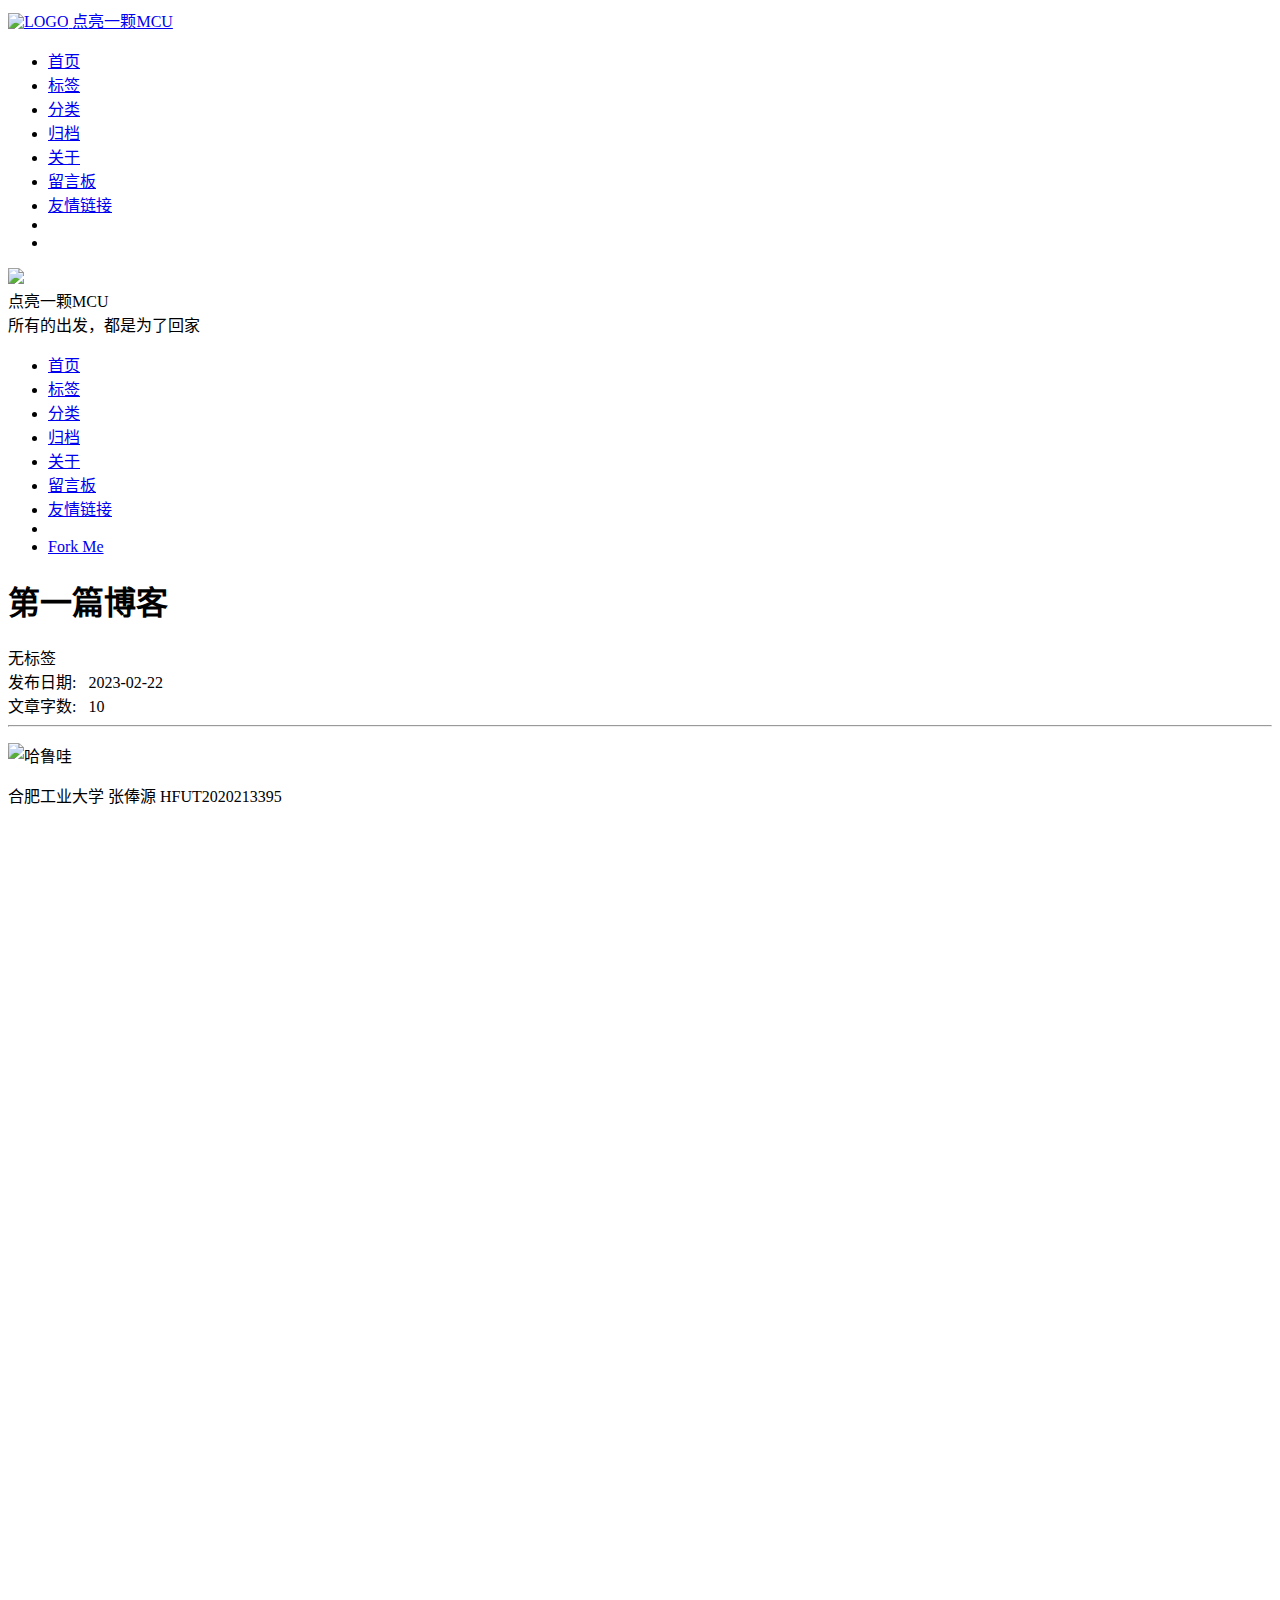
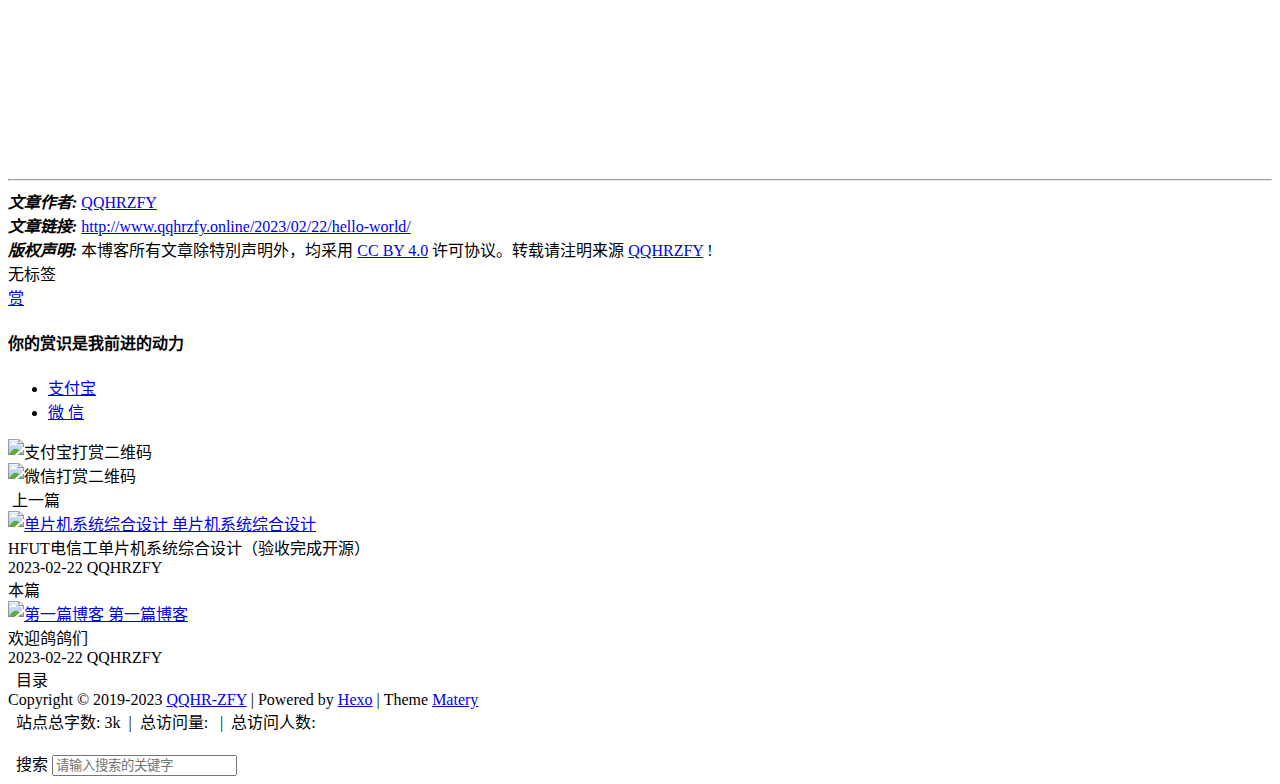
==== 2023/02/22/hello-world/index.html @ a6436d62 "Site updated: 2023-02-23 14:31:29" ====
<!DOCTYPE HTML>
<html lang="zh-CN">


<head>
    <meta charset="utf-8">
    <meta name="keywords" content="第一篇博客, 点亮一颗MCU">
    <meta name="description" content="欢迎鸽鸽们">
    <meta http-equiv="X-UA-Compatible" content="IE=edge">
    <meta name="viewport" content="width=device-width, initial-scale=1.0, user-scalable=no">
    <meta name="renderer" content="webkit|ie-stand|ie-comp">
    <meta name="mobile-web-app-capable" content="yes">
    <meta name="format-detection" content="telephone=no">
    <meta name="apple-mobile-web-app-capable" content="yes">
    <meta name="apple-mobile-web-app-status-bar-style" content="black-translucent">
    <meta name="referrer" content="no-referrer-when-downgrade">
    <!-- Global site tag (gtag.js) - Google Analytics -->


    <title>第一篇博客 | 点亮一颗MCU</title>
    <link rel="icon" type="image/png" href="/favicon.png">
    


    <!-- bg-cover style     -->



<link rel="stylesheet" type="text/css" href="/libs/awesome/css/all.min.css">
<link rel="stylesheet" type="text/css" href="/libs/materialize/materialize.min.css">
<link rel="stylesheet" type="text/css" href="/libs/aos/aos.css">
<link rel="stylesheet" type="text/css" href="/libs/animate/animate.min.css">
<link rel="stylesheet" type="text/css" href="/libs/lightGallery/css/lightgallery.min.css">
<link rel="stylesheet" type="text/css" href="/css/matery.css">
<link rel="stylesheet" type="text/css" href="/css/my.css">
<link rel="stylesheet" type="text/css" href="/css/dark.css" media="none" onload="if(media!='all')media='all'">




    <link rel="stylesheet" href="/libs/tocbot/tocbot.css">
    <link rel="stylesheet" href="/css/post.css">




    
        <link rel="stylesheet" type="text/css" href="/css/reward.css">
    



    <script src="https://cdn.bootcdn.net/ajax/libs/jquery/3.6.0/jquery.min.js"></script>

<meta name="generator" content="Hexo 6.3.0"></head>


<body>
    <header class="navbar-fixed">
    <nav id="headNav" class="bg-color nav-transparent">
        <div id="navContainer" class="nav-wrapper container">
            <div class="brand-logo">
                <a href="/" class="waves-effect waves-light">
                    
                    <img src="/medias/logo.png" class="logo-img" alt="LOGO">
                    
                    <span class="logo-span">点亮一颗MCU</span>
                </a>
            </div>
            

<a href="#" data-target="mobile-nav" class="sidenav-trigger button-collapse"><i class="fas fa-bars"></i></a>
<ul class="right nav-menu">
  
  <li class="hide-on-med-and-down nav-item">
    
    <a href="/" class="waves-effect waves-light">
      
      <i class="fas fa-home" style="zoom: 0.6;"></i>
      
      <span>首页</span>
    </a>
    
  </li>
  
  <li class="hide-on-med-and-down nav-item">
    
    <a href="/tags" class="waves-effect waves-light">
      
      <i class="fas fa-tags" style="zoom: 0.6;"></i>
      
      <span>标签</span>
    </a>
    
  </li>
  
  <li class="hide-on-med-and-down nav-item">
    
    <a href="/categories" class="waves-effect waves-light">
      
      <i class="fas fa-bookmark" style="zoom: 0.6;"></i>
      
      <span>分类</span>
    </a>
    
  </li>
  
  <li class="hide-on-med-and-down nav-item">
    
    <a href="/archives" class="waves-effect waves-light">
      
      <i class="fas fa-archive" style="zoom: 0.6;"></i>
      
      <span>归档</span>
    </a>
    
  </li>
  
  <li class="hide-on-med-and-down nav-item">
    
    <a href="/about" class="waves-effect waves-light">
      
      <i class="fas fa-user-circle" style="zoom: 0.6;"></i>
      
      <span>关于</span>
    </a>
    
  </li>
  
  <li class="hide-on-med-and-down nav-item">
    
    <a href="/contact" class="waves-effect waves-light">
      
      <i class="fas fa-comments" style="zoom: 0.6;"></i>
      
      <span>留言板</span>
    </a>
    
  </li>
  
  <li class="hide-on-med-and-down nav-item">
    
    <a href="/friends" class="waves-effect waves-light">
      
      <i class="fas fa-address-book" style="zoom: 0.6;"></i>
      
      <span>友情链接</span>
    </a>
    
  </li>
  
  <li>
    <a href="#searchModal" class="modal-trigger waves-effect waves-light">
      <i id="searchIcon" class="fas fa-search" title="搜索" style="zoom: 0.85;"></i>
    </a>
  </li>
  <li>
    <a href="javascript:;" class="waves-effect waves-light" onclick="switchNightMode()" title="深色/浅色模式" >
      <i id="sum-moon-icon" class="fas fa-sun" style="zoom: 0.85;"></i>
    </a>
  </li>
</ul>


<div id="mobile-nav" class="side-nav sidenav">

    <div class="mobile-head bg-color">
        
        <img src="/medias/logo.png" class="logo-img circle responsive-img">
        
        <div class="logo-name">点亮一颗MCU</div>
        <div class="logo-desc">
            
            所有的出发，都是为了回家
            
        </div>
    </div>

    <ul class="menu-list mobile-menu-list">
        
        <li class="m-nav-item">
	  
		<a href="/" class="waves-effect waves-light">
			
			    <i class="fa-fw fas fa-home"></i>
			
			首页
		</a>
          
        </li>
        
        <li class="m-nav-item">
	  
		<a href="/tags" class="waves-effect waves-light">
			
			    <i class="fa-fw fas fa-tags"></i>
			
			标签
		</a>
          
        </li>
        
        <li class="m-nav-item">
	  
		<a href="/categories" class="waves-effect waves-light">
			
			    <i class="fa-fw fas fa-bookmark"></i>
			
			分类
		</a>
          
        </li>
        
        <li class="m-nav-item">
	  
		<a href="/archives" class="waves-effect waves-light">
			
			    <i class="fa-fw fas fa-archive"></i>
			
			归档
		</a>
          
        </li>
        
        <li class="m-nav-item">
	  
		<a href="/about" class="waves-effect waves-light">
			
			    <i class="fa-fw fas fa-user-circle"></i>
			
			关于
		</a>
          
        </li>
        
        <li class="m-nav-item">
	  
		<a href="/contact" class="waves-effect waves-light">
			
			    <i class="fa-fw fas fa-comments"></i>
			
			留言板
		</a>
          
        </li>
        
        <li class="m-nav-item">
	  
		<a href="/friends" class="waves-effect waves-light">
			
			    <i class="fa-fw fas fa-address-book"></i>
			
			友情链接
		</a>
          
        </li>
        
        
        <li><div class="divider"></div></li>
        <li>
            <a href="https://github.com/blinkfox/hexo-theme-matery" class="waves-effect waves-light" target="_blank">
                <i class="fab fa-github-square fa-fw"></i>Fork Me
            </a>
        </li>
        
    </ul>
</div>


        </div>

        
            <style>
    .nav-transparent .github-corner {
        display: none !important;
    }

    .github-corner {
        position: absolute;
        z-index: 10;
        top: 0;
        right: 0;
        border: 0;
        transform: scale(1.1);
    }

    .github-corner svg {
        color: #0f9d58;
        fill: #fff;
        height: 64px;
        width: 64px;
    }

    .github-corner:hover .octo-arm {
        animation: a 0.56s ease-in-out;
    }

    .github-corner .octo-arm {
        animation: none;
    }

    @keyframes a {
        0%,
        to {
            transform: rotate(0);
        }
        20%,
        60% {
            transform: rotate(-25deg);
        }
        40%,
        80% {
            transform: rotate(10deg);
        }
    }
</style>

<a href="https://github.com/blinkfox/hexo-theme-matery" class="github-corner tooltipped hide-on-med-and-down" target="_blank"
   data-tooltip="Fork Me" data-position="left" data-delay="50">
    <svg viewBox="0 0 250 250" aria-hidden="true">
        <path d="M0,0 L115,115 L130,115 L142,142 L250,250 L250,0 Z"></path>
        <path d="M128.3,109.0 C113.8,99.7 119.0,89.6 119.0,89.6 C122.0,82.7 120.5,78.6 120.5,78.6 C119.2,72.0 123.4,76.3 123.4,76.3 C127.3,80.9 125.5,87.3 125.5,87.3 C122.9,97.6 130.6,101.9 134.4,103.2"
              fill="currentColor" style="transform-origin: 130px 106px;" class="octo-arm"></path>
        <path d="M115.0,115.0 C114.9,115.1 118.7,116.5 119.8,115.4 L133.7,101.6 C136.9,99.2 139.9,98.4 142.2,98.6 C133.8,88.0 127.5,74.4 143.8,58.0 C148.5,53.4 154.0,51.2 159.7,51.0 C160.3,49.4 163.2,43.6 171.4,40.1 C171.4,40.1 176.1,42.5 178.8,56.2 C183.1,58.6 187.2,61.8 190.9,65.4 C194.5,69.0 197.7,73.2 200.1,77.6 C213.8,80.2 216.3,84.9 216.3,84.9 C212.7,93.1 206.9,96.0 205.4,96.6 C205.1,102.4 203.0,107.8 198.3,112.5 C181.9,128.9 168.3,122.5 157.7,114.1 C157.9,116.9 156.7,120.9 152.7,124.9 L141.0,136.5 C139.8,137.7 141.6,141.9 141.8,141.8 Z"
              fill="currentColor" class="octo-body"></path>
    </svg>
</a>
        
    </nav>

</header>

    
<script src="/libs/cryptojs/crypto-js.min.js"></script>
<script>
    (function() {
        let pwd = '';
        if (pwd && pwd.length > 0) {
            if (pwd !== CryptoJS.SHA256(prompt('请输入访问本文章的密码')).toString(CryptoJS.enc.Hex)) {
                alert('密码错误，将返回主页！');
                location.href = '/';
            }
        }
    })();
</script>




<div class="bg-cover pd-header post-cover" style="background-image: url('/medias/featureimages/13.jpg')">
    <div class="container" style="right: 0px;left: 0px;">
        <div class="row">
            <div class="col s12 m12 l12">
                <div class="brand">
                    <h1 class="description center-align post-title">第一篇博客</h1>
                </div>
            </div>
        </div>
    </div>
</div>




<main class="post-container content">

    
    <div class="row">
    <div id="main-content" class="col s12 m12 l9">
        <!-- 文章内容详情 -->
<div id="artDetail">
    <div class="card">
        <div class="card-content article-info">
            <div class="row tag-cate">
                <div class="col s7">
                    
                          <div class="article-tag">
                            <span class="chip bg-color">无标签</span>
                          </div>
                    
                </div>
                <div class="col s5 right-align">
                    
                </div>
            </div>

            <div class="post-info">
                
                <div class="post-date info-break-policy">
                    <i class="far fa-calendar-minus fa-fw"></i>发布日期:&nbsp;&nbsp;
                    2023-02-22
                </div>
                

                

                
                <div class="info-break-policy">
                    <i class="far fa-file-word fa-fw"></i>文章字数:&nbsp;&nbsp;
                    10
                </div>
                

                

                
            </div>
        </div>
        <hr class="clearfix">

        

        

        <div class="card-content article-card-content">
            <div id="articleContent">
                <p><img src="/../pic/oBfceH.jpg" alt="哈鲁哇"></p>
<p>合肥工业大学 张俸源 HFUT2020213395</p>
<div style="position: relative; width: 100%; height: 0; padding-bottom: 75%;">
    <iframe src="//player.bilibili.com/player.html?aid=292908805&bvid=BV1kf4y1J7RS&cid=405785254&page=1"  scrolling="no" border="0" frameborder="no" framespacing="0" allowfullscreen="true" style="position: absolute; width: 100%; height: 100%; left: 0; top: 0;"></iframe>
</div>

                
            </div>
            <hr/>

            

    <div class="reprint" id="reprint-statement">
        
            <div class="reprint__author">
                <span class="reprint-meta" style="font-weight: bold;">
                    <i class="fas fa-user">
                        文章作者:
                    </i>
                </span>
                <span class="reprint-info">
                    <a href="/about" rel="external nofollow noreferrer">QQHRZFY</a>
                </span>
            </div>
            <div class="reprint__type">
                <span class="reprint-meta" style="font-weight: bold;">
                    <i class="fas fa-link">
                        文章链接:
                    </i>
                </span>
                <span class="reprint-info">
                    <a href="http://www.qqhrzfy.online/2023/02/22/hello-world/">http://www.qqhrzfy.online/2023/02/22/hello-world/</a>
                </span>
            </div>
            <div class="reprint__notice">
                <span class="reprint-meta" style="font-weight: bold;">
                    <i class="fas fa-copyright">
                        版权声明:
                    </i>
                </span>
                <span class="reprint-info">
                    本博客所有文章除特別声明外，均采用
                    <a href="https://creativecommons.org/licenses/by/4.0/deed.zh" rel="external nofollow noreferrer" target="_blank">CC BY 4.0</a>
                    许可协议。转载请注明来源
                    <a href="/about" target="_blank">QQHRZFY</a>
                    !
                </span>
            </div>
        
    </div>

    <script async defer>
      document.addEventListener("copy", function (e) {
        let toastHTML = '<span>复制成功，请遵循本文的转载规则</span><button class="btn-flat toast-action" onclick="navToReprintStatement()" style="font-size: smaller">查看</a>';
        M.toast({html: toastHTML})
      });

      function navToReprintStatement() {
        $("html, body").animate({scrollTop: $("#reprint-statement").offset().top - 80}, 800);
      }
    </script>



            <div class="tag_share" style="display: block;">
                <div class="post-meta__tag-list" style="display: inline-block;">
                    
                        <div class="article-tag">
                            <span class="chip bg-color">无标签</span>
                        </div>
                    
                </div>
                <div class="post_share" style="zoom: 80%; width: fit-content; display: inline-block; float: right; margin: -0.15rem 0;">
                    <link rel="stylesheet" type="text/css" href="/libs/share/css/share.min.css">
<div id="article-share">

    
    <div class="social-share" data-sites="twitter,facebook,google,qq,qzone,wechat,weibo,douban,linkedin" data-wechat-qrcode-helper="<p>微信扫一扫即可分享！</p>"></div>
    <script src="/libs/share/js/social-share.min.js"></script>
    

    

</div>

                </div>
            </div>
            
                <div id="reward">
    <a href="#rewardModal" class="reward-link modal-trigger btn-floating btn-medium waves-effect waves-light red">赏</a>

    <!-- Modal Structure -->
    <div id="rewardModal" class="modal">
        <div class="modal-content">
            <a class="close modal-close"><i class="fas fa-times"></i></a>
            <h4 class="reward-title">你的赏识是我前进的动力</h4>
            <div class="reward-content">
                <div class="reward-tabs">
                    <ul class="tabs row">
                        <li class="tab col s6 alipay-tab waves-effect waves-light"><a href="#alipay">支付宝</a></li>
                        <li class="tab col s6 wechat-tab waves-effect waves-light"><a href="#wechat">微 信</a></li>
                    </ul>
                    <div id="alipay">
                        <img src="/medias/reward/alipay.jpg" class="reward-img" alt="支付宝打赏二维码">
                    </div>
                    <div id="wechat">
                        <img src="/medias/reward/wechat.png" class="reward-img" alt="微信打赏二维码">
                    </div>
                </div>
            </div>
        </div>
    </div>
</div>

<script>
    $(function () {
        $('.tabs').tabs();
    });
</script>

            
        </div>
    </div>

    

    

    

    

    

    

    

    

    

<article id="prenext-posts" class="prev-next articles">
    <div class="row article-row">
        
        <div class="article col s12 m6" data-aos="fade-up">
            <div class="article-badge left-badge text-color">
                <i class="fas fa-chevron-left"></i>&nbsp;上一篇</div>
            <div class="card">
                <a href="/2023/02/22/%E5%8D%95%E7%89%87%E6%9C%BA%E7%B3%BB%E7%BB%9F%E7%BB%BC%E5%90%88%E8%AE%BE%E8%AE%A1/">
                    <div class="card-image">
                        
                        <img src="https://image.lceda.cn/avatars/2023/2/wgJTvT9uEKemUwC78Rg8IKtiUtp788dPjsZkvFjA.png" class="responsive-img" alt="单片机系统综合设计">
                        
                        <span class="card-title">单片机系统综合设计</span>
                    </div>
                </a>
                <div class="card-content article-content">
                    <div class="summary block-with-text">
                        
                            HFUT电信工单片机系统综合设计（验收完成开源）
                        
                    </div>
                    <div class="publish-info">
                        <span class="publish-date">
                            <i class="far fa-clock fa-fw icon-date"></i>2023-02-22
                        </span>
                        <span class="publish-author">
                            
                            <i class="fas fa-user fa-fw"></i>
                            QQHRZFY
                            
                        </span>
                    </div>
                </div>
                
            </div>
        </div>
        
        
        <div class="article col s12 m6" data-aos="fade-up">
            <div class="article-badge right-badge text-color">
                本篇&nbsp;<i class="far fa-dot-circle"></i>
            </div>
            <div class="card">
                <a href="/2023/02/22/hello-world/">
                    <div class="card-image">
                        
                        
                        <img src="/medias/featureimages/13.jpg" class="responsive-img" alt="第一篇博客">
                        
                        <span class="card-title">第一篇博客</span>
                    </div>
                </a>
                <div class="card-content article-content">
                    <div class="summary block-with-text">
                        
                            欢迎鸽鸽们
                        
                    </div>
                    <div class="publish-info">
                            <span class="publish-date">
                                <i class="far fa-clock fa-fw icon-date"></i>2023-02-22
                            </span>
                        <span class="publish-author">
                            
                            <i class="fas fa-user fa-fw"></i>
                            QQHRZFY
                            
                        </span>
                    </div>
                </div>

                
            </div>
        </div>
        
    </div>
</article>

</div>



<!-- 代码块功能依赖 -->
<script type="text/javascript" src="/libs/codeBlock/codeBlockFuction.js"></script>



<!-- 代码语言 -->

<script type="text/javascript" src="/libs/codeBlock/codeLang.js"></script>


<!-- 代码块复制 -->

<script type="text/javascript" src="/libs/codeBlock/codeCopy.js"></script>


<!-- 代码块收缩 -->



    </div>
    <div id="toc-aside" class="expanded col l3 hide-on-med-and-down">
        <div class="toc-widget card" style="background-color: white;">
            <div class="toc-title"><i class="far fa-list-alt"></i>&nbsp;&nbsp;目录</div>
            <div id="toc-content"></div>
        </div>
    </div>
</div>

<!-- TOC 悬浮按钮. -->

<div id="floating-toc-btn" class="hide-on-med-and-down">
    <a class="btn-floating btn-large bg-color">
        <i class="fas fa-list-ul"></i>
    </a>
</div>


<script src="/libs/tocbot/tocbot.min.js"></script>
<script>
    $(function () {
        tocbot.init({
            tocSelector: '#toc-content',
            contentSelector: '#articleContent',
            headingsOffset: -($(window).height() * 0.4 - 45),
            collapseDepth: Number('0'),
            headingSelector: 'h2, h3, h4'
        });

        // Set scroll toc fixed.
        let tocHeight = parseInt($(window).height() * 0.4 - 64);
        let $tocWidget = $('.toc-widget');
        $(window).scroll(function () {
            let scroll = $(window).scrollTop();
            /* add post toc fixed. */
            if (scroll > tocHeight) {
                $tocWidget.addClass('toc-fixed');
            } else {
                $tocWidget.removeClass('toc-fixed');
            }
        });

        
        /* 修复文章卡片 div 的宽度. */
        let fixPostCardWidth = function (srcId, targetId) {
            let srcDiv = $('#' + srcId);
            if (srcDiv.length === 0) {
                return;
            }

            let w = srcDiv.width();
            if (w >= 450) {
                w = w + 21;
            } else if (w >= 350 && w < 450) {
                w = w + 18;
            } else if (w >= 300 && w < 350) {
                w = w + 16;
            } else {
                w = w + 14;
            }
            $('#' + targetId).width(w);
        };

        // 切换TOC目录展开收缩的相关操作.
        const expandedClass = 'expanded';
        let $tocAside = $('#toc-aside');
        let $mainContent = $('#main-content');
        $('#floating-toc-btn .btn-floating').click(function () {
            if ($tocAside.hasClass(expandedClass)) {
                $tocAside.removeClass(expandedClass).hide();
                $mainContent.removeClass('l9');
            } else {
                $tocAside.addClass(expandedClass).show();
                $mainContent.addClass('l9');
            }
            fixPostCardWidth('artDetail', 'prenext-posts');
        });
        
    });
</script>

    

</main>




    <footer class="page-footer bg-color">
    
        <link rel="stylesheet" href="/libs/aplayer/APlayer.min.css">
<style>
    .aplayer .aplayer-lrc p {
        
        display: none;
        
        font-size: 12px;
        font-weight: 700;
        line-height: 16px !important;
    }

    .aplayer .aplayer-lrc p.aplayer-lrc-current {
        
        display: none;
        
        font-size: 15px;
        color: #42b983;
    }

    
    .aplayer.aplayer-fixed.aplayer-narrow .aplayer-body {
        left: -66px !important;
    }

    .aplayer.aplayer-fixed.aplayer-narrow .aplayer-body:hover {
        left: 0px !important;
    }

    
</style>
<div class="">
    
    <div class="row">
        <meting-js class="col l8 offset-l2 m10 offset-m1 s12"
                   server="netease"
                   type="playlist"
                   id="503838841"
                   fixed='true'
                   autoplay='false'
                   theme='#42b983'
                   loop='all'
                   order='random'
                   preload='auto'
                   volume='0.7'
                   list-folded='true'
        >
        </meting-js>
    </div>
</div>

<script src="/libs/aplayer/APlayer.min.js"></script>
<script src="/libs/aplayer/Meting.min.js"></script>

    

    <div class="container row center-align"
         style="margin-bottom: 0px !important;">
        <div class="col s12 m8 l8 copy-right">
            Copyright&nbsp;&copy;
            
                <span id="year">2019-2023</span>
            
            <a href="/about" target="_blank">QQHR-ZFY</a>
            |&nbsp;Powered by&nbsp;<a href="https://hexo.io/" target="_blank">Hexo</a>
            |&nbsp;Theme&nbsp;<a href="https://github.com/blinkfox/hexo-theme-matery" target="_blank">Matery</a>
            
            <br>
            
                &nbsp;<i class="fas fa-chart-area"></i>&nbsp;站点总字数:&nbsp;<span
                        class="white-color">3k</span>
            
            
            
                
            
            
                <span id="busuanzi_container_site_pv">
                &nbsp;|&nbsp;<i class="far fa-eye"></i>&nbsp;总访问量:&nbsp;
                    <span id="busuanzi_value_site_pv" class="white-color"></span>
            </span>
            
            
                <span id="busuanzi_container_site_uv">
                &nbsp;|&nbsp;<i class="fas fa-users"></i>&nbsp;总访问人数:&nbsp;
                    <span id="busuanzi_value_site_uv" class="white-color"></span>
            </span>
            
            <br>

            <!-- 运行天数提醒. -->
            
            <br>
            
        </div>
        <div class="col s12 m4 l4 social-link social-statis">
    <a href="https://github.com/HFUTzhangfengyuan" class="tooltipped" target="_blank" data-tooltip="访问我的GitHub" data-position="top" data-delay="50">
        <i class="fab fa-github"></i>
    </a>



    <a href="mailto:1300654007@qq.com" class="tooltipped" target="_blank" data-tooltip="邮件联系我" data-position="top" data-delay="50">
        <i class="fas fa-envelope-open"></i>
    </a>







    <a href="tencent://AddContact/?fromId=45&fromSubId=1&subcmd=all&uin=1300654007&website=www.oicqzone.com" class="tooltipped" target="_blank" data-tooltip="QQ联系我:1300654007" data-position="top" data-delay="50">
        <i class="fab fa-qq"></i>
    </a>







    <a href="/atom.xml" class="tooltipped" target="_blank" data-tooltip="RSS 订阅" data-position="top" data-delay="50">
        <i class="fas fa-rss"></i>
    </a>

</div>
    </div>
</footer>

<div class="progress-bar"></div>


    <!-- 搜索遮罩框 -->
<div id="searchModal" class="modal">
    <div class="modal-content">
        <div class="search-header">
            <span class="title"><i class="fas fa-search"></i>&nbsp;&nbsp;搜索</span>
            <input type="search" id="searchInput" name="s" placeholder="请输入搜索的关键字"
                   class="search-input">
        </div>
        <div id="searchResult"></div>
    </div>
</div>

<script type="text/javascript">
$(function () {
    var searchFunc = function (path, search_id, content_id) {
        'use strict';
        $.ajax({
            url: path,
            dataType: "xml",
            success: function (xmlResponse) {
                // get the contents from search data
                var datas = $("entry", xmlResponse).map(function () {
                    return {
                        title: $("title", this).text(),
                        content: $("content", this).text(),
                        url: $("url", this).text()
                    };
                }).get();
                var $input = document.getElementById(search_id);
                var $resultContent = document.getElementById(content_id);
                $input.addEventListener('input', function () {
                    var str = '<ul class=\"search-result-list\">';
                    var keywords = this.value.trim().toLowerCase().split(/[\s\-]+/);
                    $resultContent.innerHTML = "";
                    if (this.value.trim().length <= 0) {
                        return;
                    }
                    // perform local searching
                    datas.forEach(function (data) {
                        var isMatch = true;
                        var data_title = data.title.trim().toLowerCase();
                        var data_content = data.content.trim().replace(/<[^>]+>/g, "").toLowerCase();
                        var data_url = data.url;
                        data_url = data_url.indexOf('/') === 0 ? data.url : '/' + data_url;
                        var index_title = -1;
                        var index_content = -1;
                        var first_occur = -1;
                        // only match artiles with not empty titles and contents
                        if (data_title !== '' && data_content !== '') {
                            keywords.forEach(function (keyword, i) {
                                index_title = data_title.indexOf(keyword);
                                index_content = data_content.indexOf(keyword);
                                if (index_title < 0 && index_content < 0) {
                                    isMatch = false;
                                } else {
                                    if (index_content < 0) {
                                        index_content = 0;
                                    }
                                    if (i === 0) {
                                        first_occur = index_content;
                                    }
                                }
                            });
                        }
                        // show search results
                        if (isMatch) {
                            str += "<li><a href='" + data_url + "' class='search-result-title'>" + data_title + "</a>";
                            var content = data.content.trim().replace(/<[^>]+>/g, "");
                            if (first_occur >= 0) {
                                // cut out 100 characters
                                var start = first_occur - 20;
                                var end = first_occur + 80;
                                if (start < 0) {
                                    start = 0;
                                }
                                if (start === 0) {
                                    end = 100;
                                }
                                if (end > content.length) {
                                    end = content.length;
                                }
                                var match_content = content.substr(start, end);
                                // highlight all keywords
                                keywords.forEach(function (keyword) {
                                    var regS = new RegExp(keyword, "gi");
                                    match_content = match_content.replace(regS, "<em class=\"search-keyword\">" + keyword + "</em>");
                                });

                                str += "<p class=\"search-result\">" + match_content + "...</p>"
                            }
                            str += "</li>";
                        }
                    });
                    str += "</ul>";
                    $resultContent.innerHTML = str;
                });
            }
        });
    };

    searchFunc('/search.xml', 'searchInput', 'searchResult');
});
</script>

    <!-- 白天和黑夜主题 -->
<div class="stars-con">
    <div id="stars"></div>
    <div id="stars2"></div>
    <div id="stars3"></div>  
</div>

<script>
    function switchNightMode() {
        $('<div class="Cuteen_DarkSky"><div class="Cuteen_DarkPlanet"></div></div>').appendTo($('body')),
        setTimeout(function () {
            $('body').hasClass('DarkMode') 
            ? ($('body').removeClass('DarkMode'), localStorage.setItem('isDark', '0'), $('#sum-moon-icon').removeClass("fa-sun").addClass('fa-moon')) 
            : ($('body').addClass('DarkMode'), localStorage.setItem('isDark', '1'), $('#sum-moon-icon').addClass("fa-sun").removeClass('fa-moon')),
            
            setTimeout(function () {
            $('.Cuteen_DarkSky').fadeOut(1e3, function () {
                $(this).remove()
            })
            }, 2e3)
        })
    }
</script>

    <!-- 回到顶部按钮 -->
<div id="backTop" class="top-scroll">
    <a class="btn-floating btn-large waves-effect waves-light" href="#!">
        <i class="fas fa-arrow-up"></i>
    </a>
</div>


    <script src="/libs/materialize/materialize.min.js"></script>
    <script src="/libs/masonry/masonry.pkgd.min.js"></script>
    <script src="/libs/aos/aos.js"></script>
    <script src="/libs/scrollprogress/scrollProgress.min.js"></script>
    <script src="/libs/lightGallery/js/lightgallery-all.min.js"></script>
    <script src="/js/matery.js"></script>

    

    
    
    

    <!-- 雪花特效 -->
    

    <!-- 鼠标星星特效 -->
    

     
        <script src="https://ssl.captcha.qq.com/TCaptcha.js"></script>
        <script src="/libs/others/TencentCaptcha.js"></script>
        <button id="TencentCaptcha" data-appid="xxxxxxxxxx" data-cbfn="callback" type="button" hidden></button>
    

    <!-- Baidu Analytics -->

    <!-- Baidu Push -->

<script>
    (function () {
        var bp = document.createElement('script');
        var curProtocol = window.location.protocol.split(':')[0];
        if (curProtocol === 'https') {
            bp.src = 'https://zz.bdstatic.com/linksubmit/push.js';
        } else {
            bp.src = 'http://push.zhanzhang.baidu.com/push.js';
        }
        var s = document.getElementsByTagName("script")[0];
        s.parentNode.insertBefore(bp, s);
    })();
</script>

    
    <script src="/libs/others/clicklove.js" async="async"></script>
    
    
    <script async src="/libs/others/busuanzi.pure.mini.js"></script>
    

    

    

    <!--腾讯兔小巢-->
    
    

    

    

    
    <script src="/libs/instantpage/instantpage.js" type="module"></script>
    

</body>

</html>
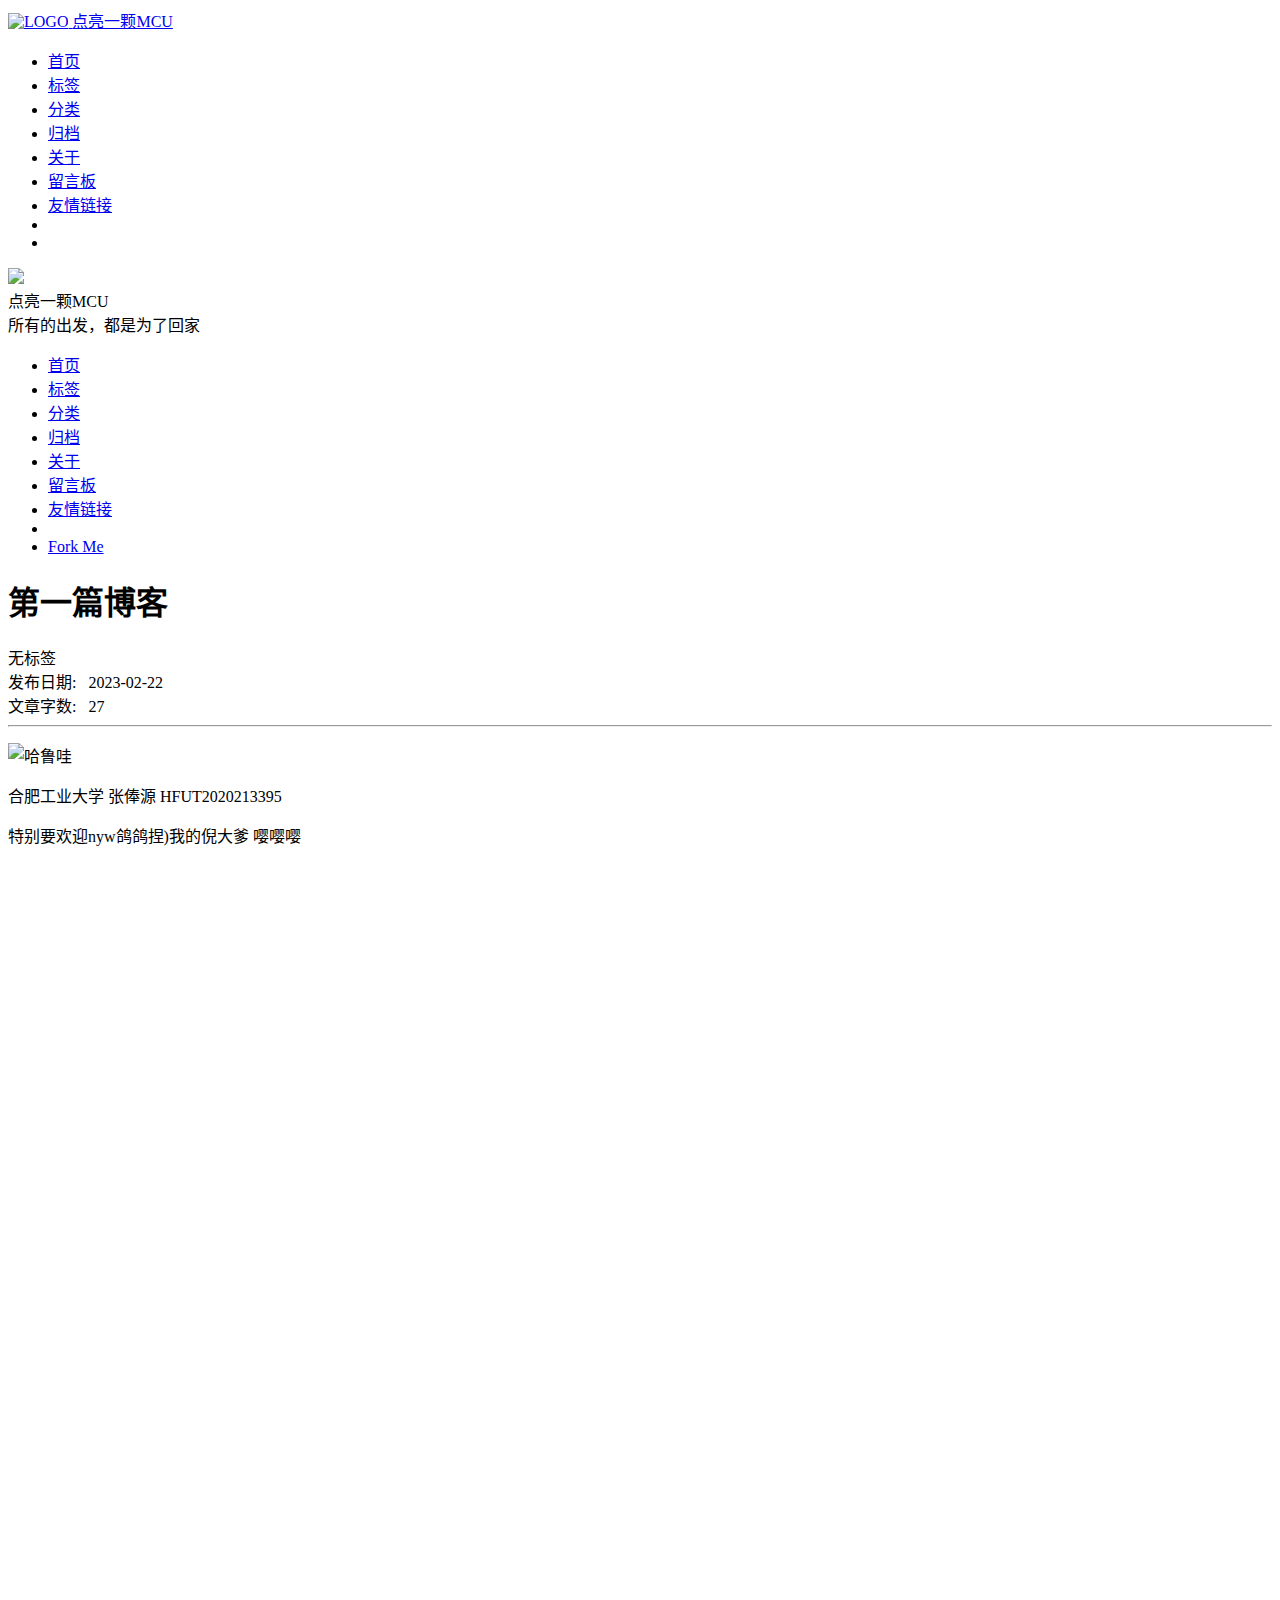
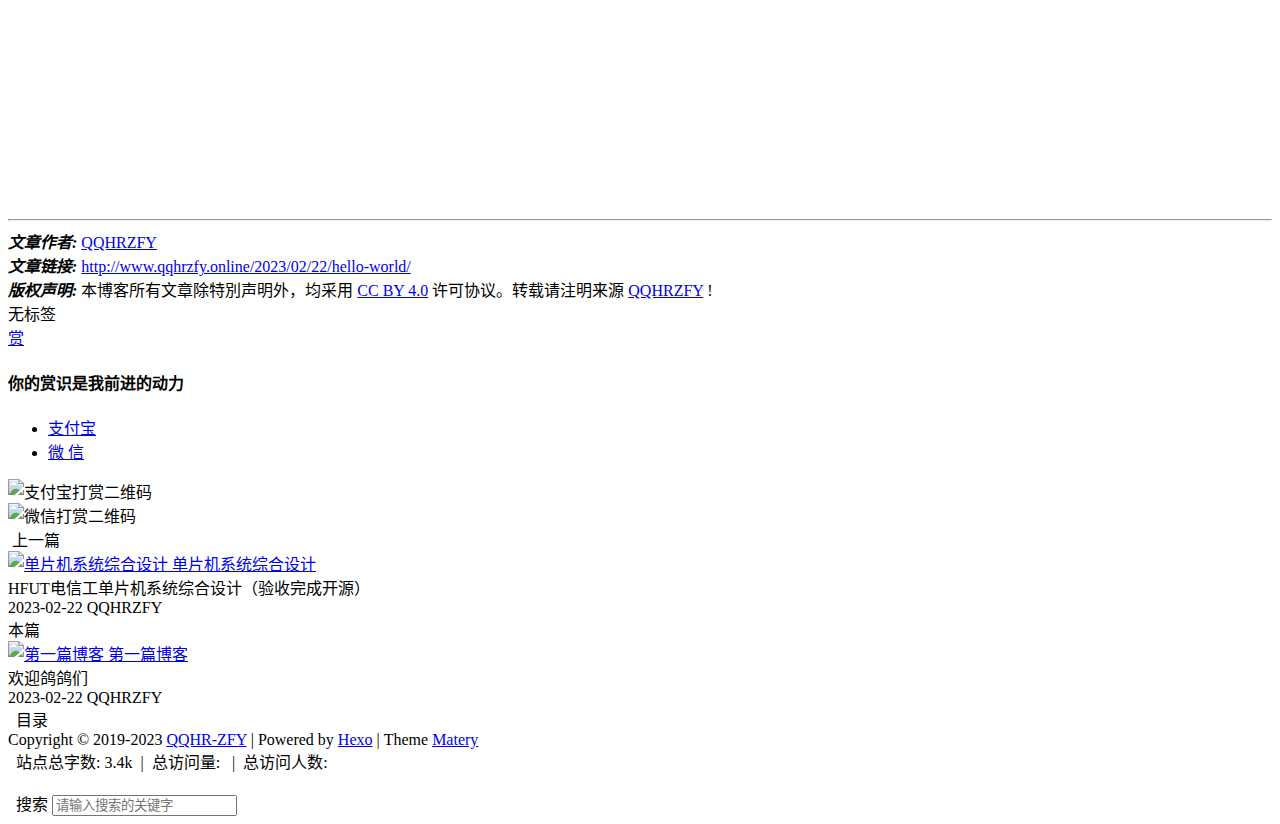
==== commit 58648e92: "Site updated: 2023-02-27 00:10:04" ====
--- a/2023/02/22/hello-world/index.html
+++ b/2023/02/22/hello-world/index.html
@@ -397,7 +397,7 @@
                 
                 <div class="info-break-policy">
                     <i class="far fa-file-word fa-fw"></i>文章字数:&nbsp;&nbsp;
-                    10
+                    27
                 </div>
                 
 
@@ -416,6 +416,7 @@
             <div id="articleContent">
                 <p><img src="/../pic/oBfceH.jpg" alt="哈鲁哇"></p>
 <p>合肥工业大学 张俸源 HFUT2020213395</p>
+<p>特别要欢迎nyw鸽鸽捏)我的倪大爹 嘤嘤嘤</p>
 <div style="position: relative; width: 100%; height: 0; padding-bottom: 75%;">
     <iframe src="//player.bilibili.com/player.html?aid=292908805&bvid=BV1kf4y1J7RS&cid=405785254&page=1"  scrolling="no" border="0" frameborder="no" framespacing="0" allowfullscreen="true" style="position: absolute; width: 100%; height: 100%; left: 0; top: 0;"></iframe>
 </div>
@@ -816,7 +817,7 @@
             <br>
             
                 &nbsp;<i class="fas fa-chart-area"></i>&nbsp;站点总字数:&nbsp;<span
-                        class="white-color">3k</span>
+                        class="white-color">3.4k</span>
             
             
             
